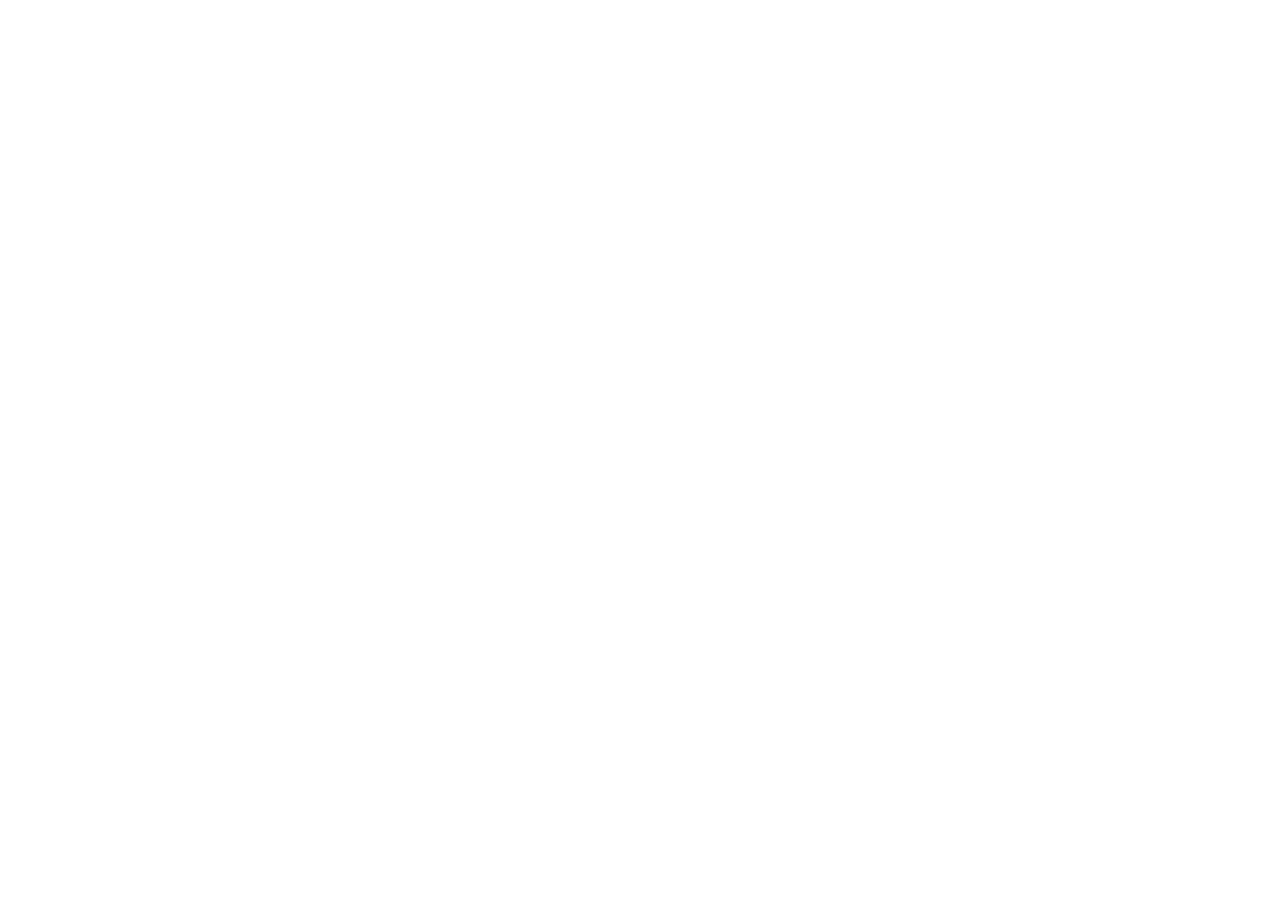
==== ex10/index.html @ dbc8e7cd "estructure rest of exercises" ====
<!DOCTYPE html>
<html lang="es">
<head>
    <meta charset="UTF-8">
    <meta http-equiv="X-UA-Compatible" content="IE=edge">
    <meta name="viewport" content="width=device-width, initial-scale=1.0">
    <title>ex10</title>
    <link rel="stylesheet" href="css/style.css">
</head>
<body>
</body>
</html>
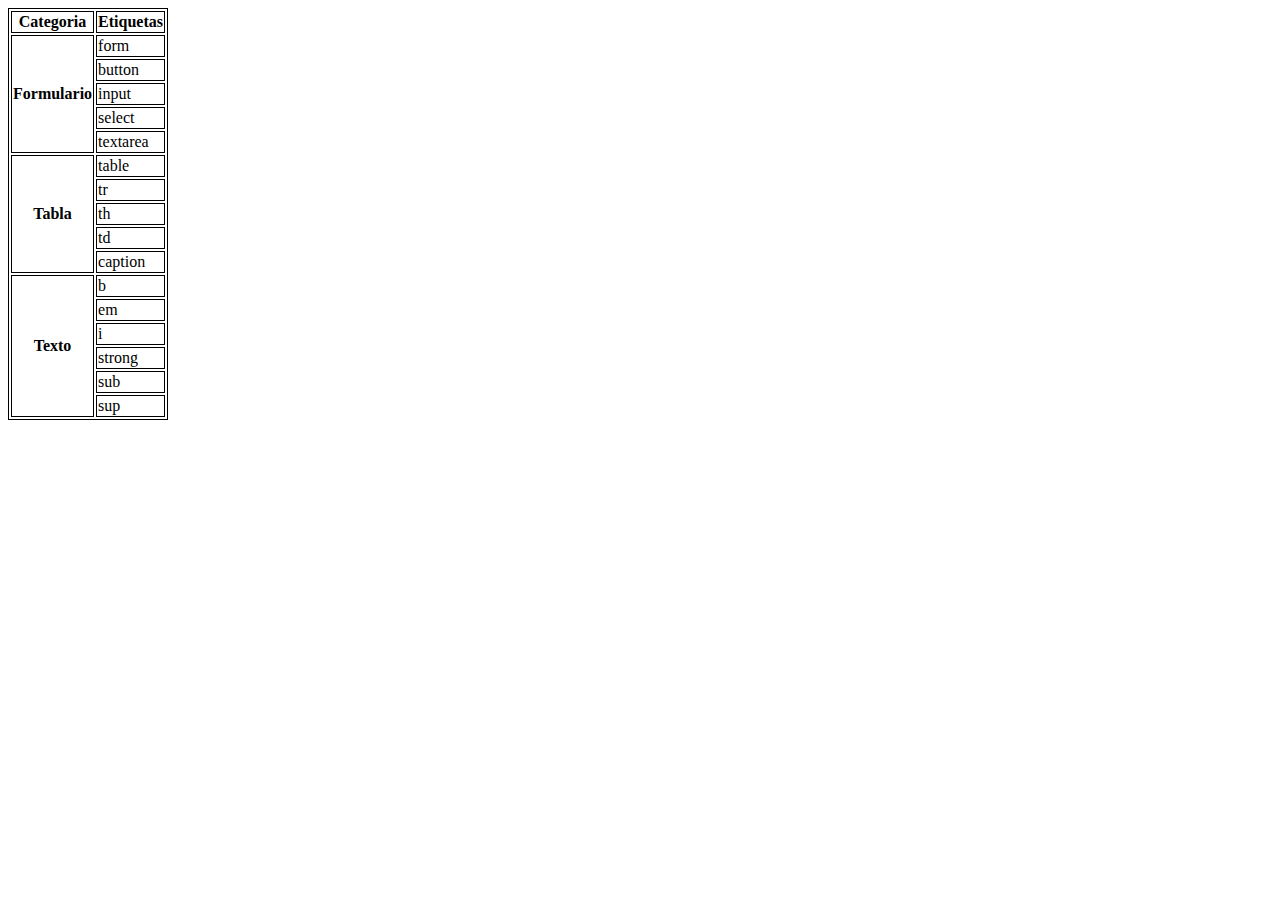
==== commit 2ff0c53e: "ex9, ex10" ====
--- a/ex10/index.html
+++ b/ex10/index.html
@@ -8,5 +8,62 @@
     <link rel="stylesheet" href="css/style.css">
 </head>
 <body>
+    <table>
+        <tr>
+            <th>Categoria</th>
+            <th>Etiquetas</th>
+        </tr>
+        <tr>
+            <th rowspan="5">Formulario</th>
+            <td>form</td>
+        </tr>
+        <tr>
+            <td>button</td>
+        </tr>
+        <tr>
+            <td>input</td>
+        </tr>
+        <tr>
+            <td>select</td>
+        </tr>
+        <tr>
+            <td>textarea</td>
+        </tr>
+        <tr>
+            <th rowspan="5">Tabla</th>
+            <td>table</td>
+        </tr>
+        <tr>
+            <td>tr</td>
+        </tr>
+        <tr>
+            <td>th</td>
+        </tr>
+        <tr>
+            <td>td</td>
+        </tr>
+        <tr>
+            <td>caption</td>
+        </tr>
+        <tr>
+            <th rowspan="6">Texto</th>
+            <td>b</td>
+        </tr>
+        <tr>
+            <td>em</td>
+        </tr>
+        <tr>
+            <td>i</td>
+        </tr>
+        <tr>
+            <td>strong</td>
+        </tr>
+        <tr>
+            <td>sub</td>
+        </tr>
+        <tr>
+            <td>sup</td>
+        </tr>
+    </table>
 </body>
 </html>--- a/ex10/css/style.css
+++ b/ex10/css/style.css
@@ -0,0 +1,3 @@
+table, th, td{
+    border: black 1px solid;
+}